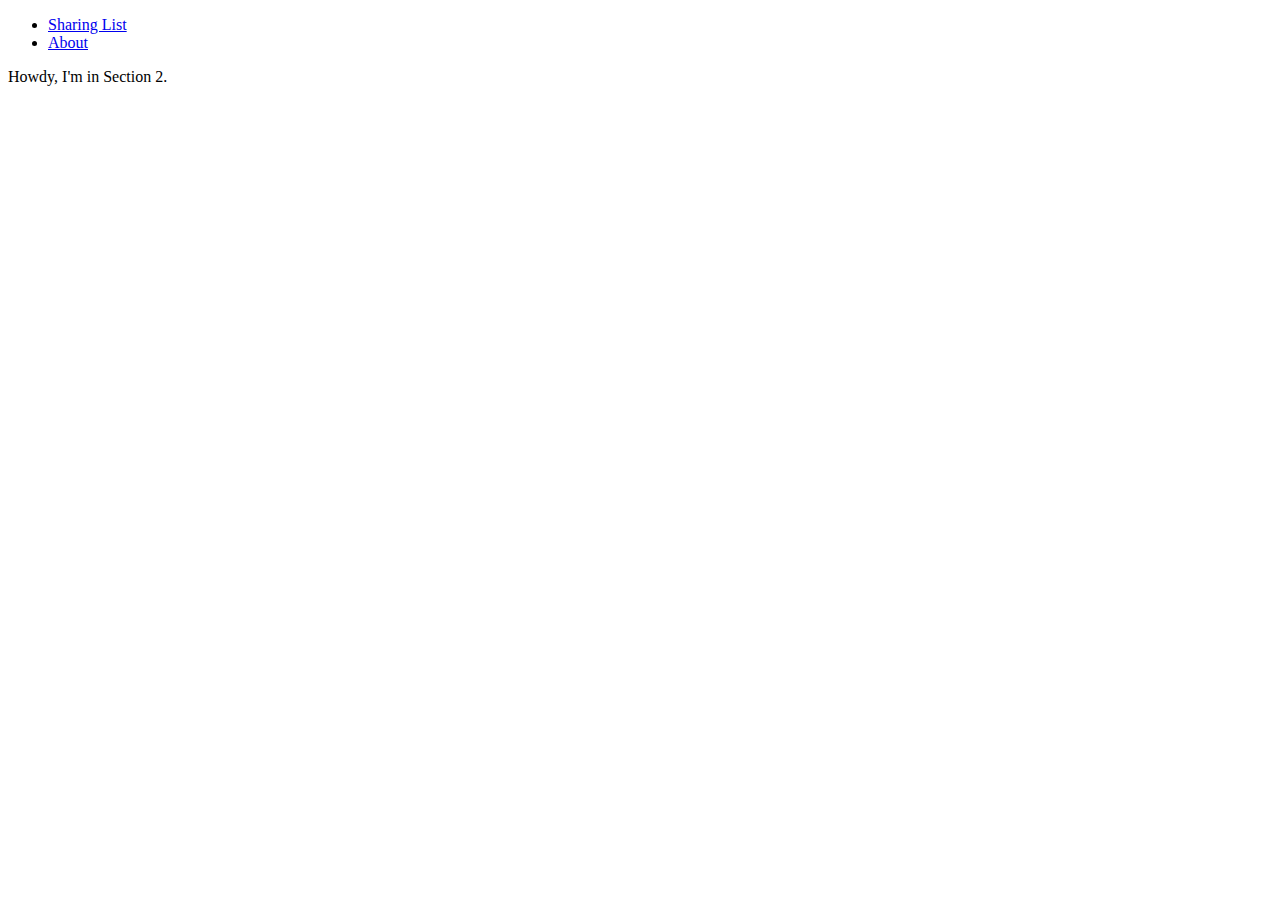
==== popup.html @ 559bbe52 "Add Google+ API" ====
<!DOCTYPE html>
<html lang="en">
<head>
    <meta http-equiv="X-UA-Compatible" content="IE=Edge">
    <meta charset="UTF-8">
    <meta name="google-signin-client_id" content="166210708362-rg4i9e3iom3arq24851jiqmo3umlg360.apps.googleusercontent.com">
    <title>Secret Picture</title>

    <!-- Bootstrap core CSS -->
    <link href="css/bootstrap.min.css" rel="stylesheet">

    <!-- Custom styles for popup.html -->
    <link href="popup.css", rel="stylesheet">

</head>
<body>

    <ul class="nav nav-tabs">
        <li class="active"><a href="#sharing-list" data-toggle="tab">Sharing List</a></li>
        <li><a href="#about" data-toggle="tab">About</a></li>
    </ul>
    <div class="tab-content">
        <div class="tab-pane active" id="sharing-list">
            <div id = "not-sign-in" hidden>
                <p>Not Sign In.</p>
                <button id="signin-Button">Sign In</button>
            </div>
            <div id = "sign-in" hidden>
                <p>AAA</p>
                <button>Apply Sharing List</button>
                <button>Sign Out</button>
            </div>
        </div>
        <div class="tab-pane" id="about">
            <p>Howdy, I'm in Section 2.</p>
        </div>
    </div>

    <!-- Bootstrap core JavaScript
    ================================================== -->
    <!-- Placed at the end of the document so the pages load faster -->
    <script src="js/jquery-2.1.4.min.js"></script>
    <script src="js/bootstrap.js"></script>
    <script src="popup.js"></script>

</body>
</html>
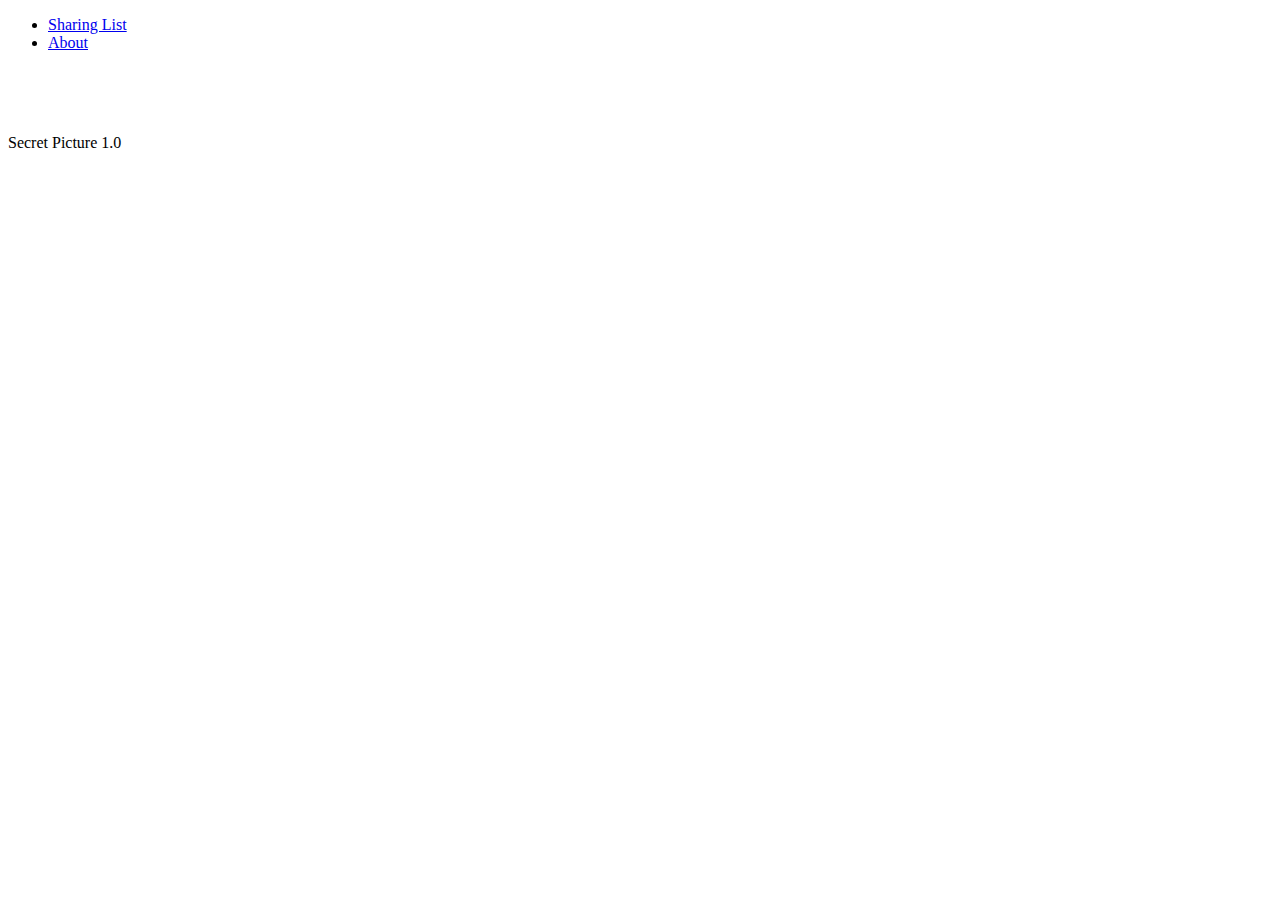
==== commit bd9dc306: "Sharing List store in Local now" ====
--- a/popup.html
+++ b/popup.html
@@ -14,25 +14,32 @@
 
 </head>
 <body>
-
-    <ul class="nav nav-tabs">
+    <ul class="nav nav-tabs navbar-fixed-top">
         <li class="active"><a href="#sharing-list" data-toggle="tab">Sharing List</a></li>
         <li><a href="#about" data-toggle="tab">About</a></li>
     </ul>
     <div class="tab-content">
         <div class="tab-pane active" id="sharing-list">
             <div id = "not-sign-in" hidden>
-                <p>Not Sign In.</p>
-                <button id="signin-Button">Sign In</button>
+                <p>Secret Picture requires Authentication of Google plus account.</p>
+                <button class="btn btn-default" id ="signin-Button" role="button">Sign In</button>
             </div>
             <div id = "sign-in" hidden>
-                <p>AAA</p>
-                <button>Apply Sharing List</button>
-                <button>Sign Out</button>
+                <nav class="navbar navbar-default navbar-fixed-bottom">
+                    <div class="navbar-header" id = "userInfo"></div>
+                    <button class="btn btn-default navbar-btn" id="apply-Button" role="button">Apply Sharing List</button>
+                    <button class="btn btn-default navbar-btn" id = "signout-Button" role="button">Sign Out</button>
+                </nav>
+                <div class = "checkbox" id = "friend-List">
+
+                </div>
             </div>
         </div>
         <div class="tab-pane" id="about">
-            <p>Howdy, I'm in Section 2.</p>
+            <div id ="about-Info">
+                <p>Secret Picture 1.0</p>
+            </div>
+
         </div>
     </div>
 
--- a/popup.css
+++ b/popup.css
@@ -0,0 +1,22 @@
+body{
+    height: 480px;
+    width: 350px;
+
+}
+
+#friend-List{
+    padding-top: 40px;
+    padding-bottom: 100px;
+}
+
+#not-sign-in{
+    padding-top: 50px;
+}
+
+#about-Info{
+    padding-top: 50px;
+}
+
+.nav-tabs{
+    background-color: #ffffff;
+}
